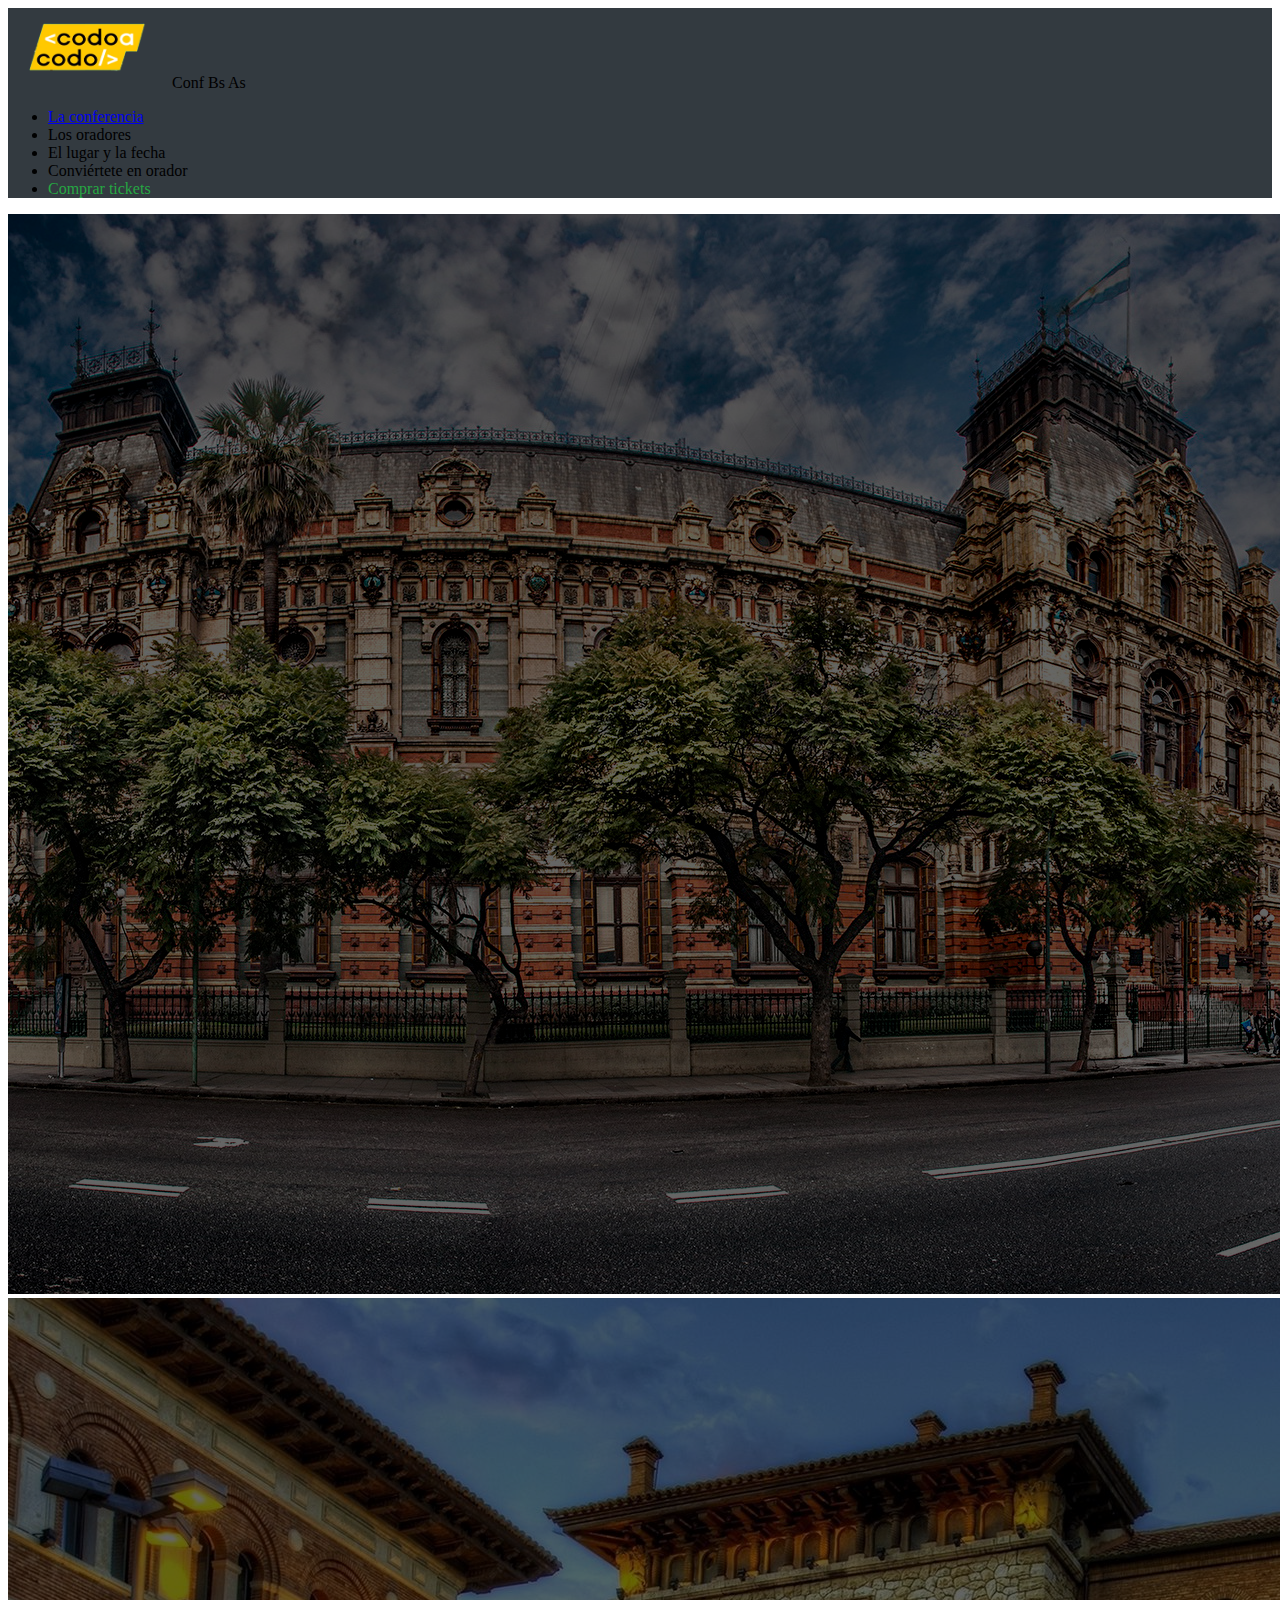
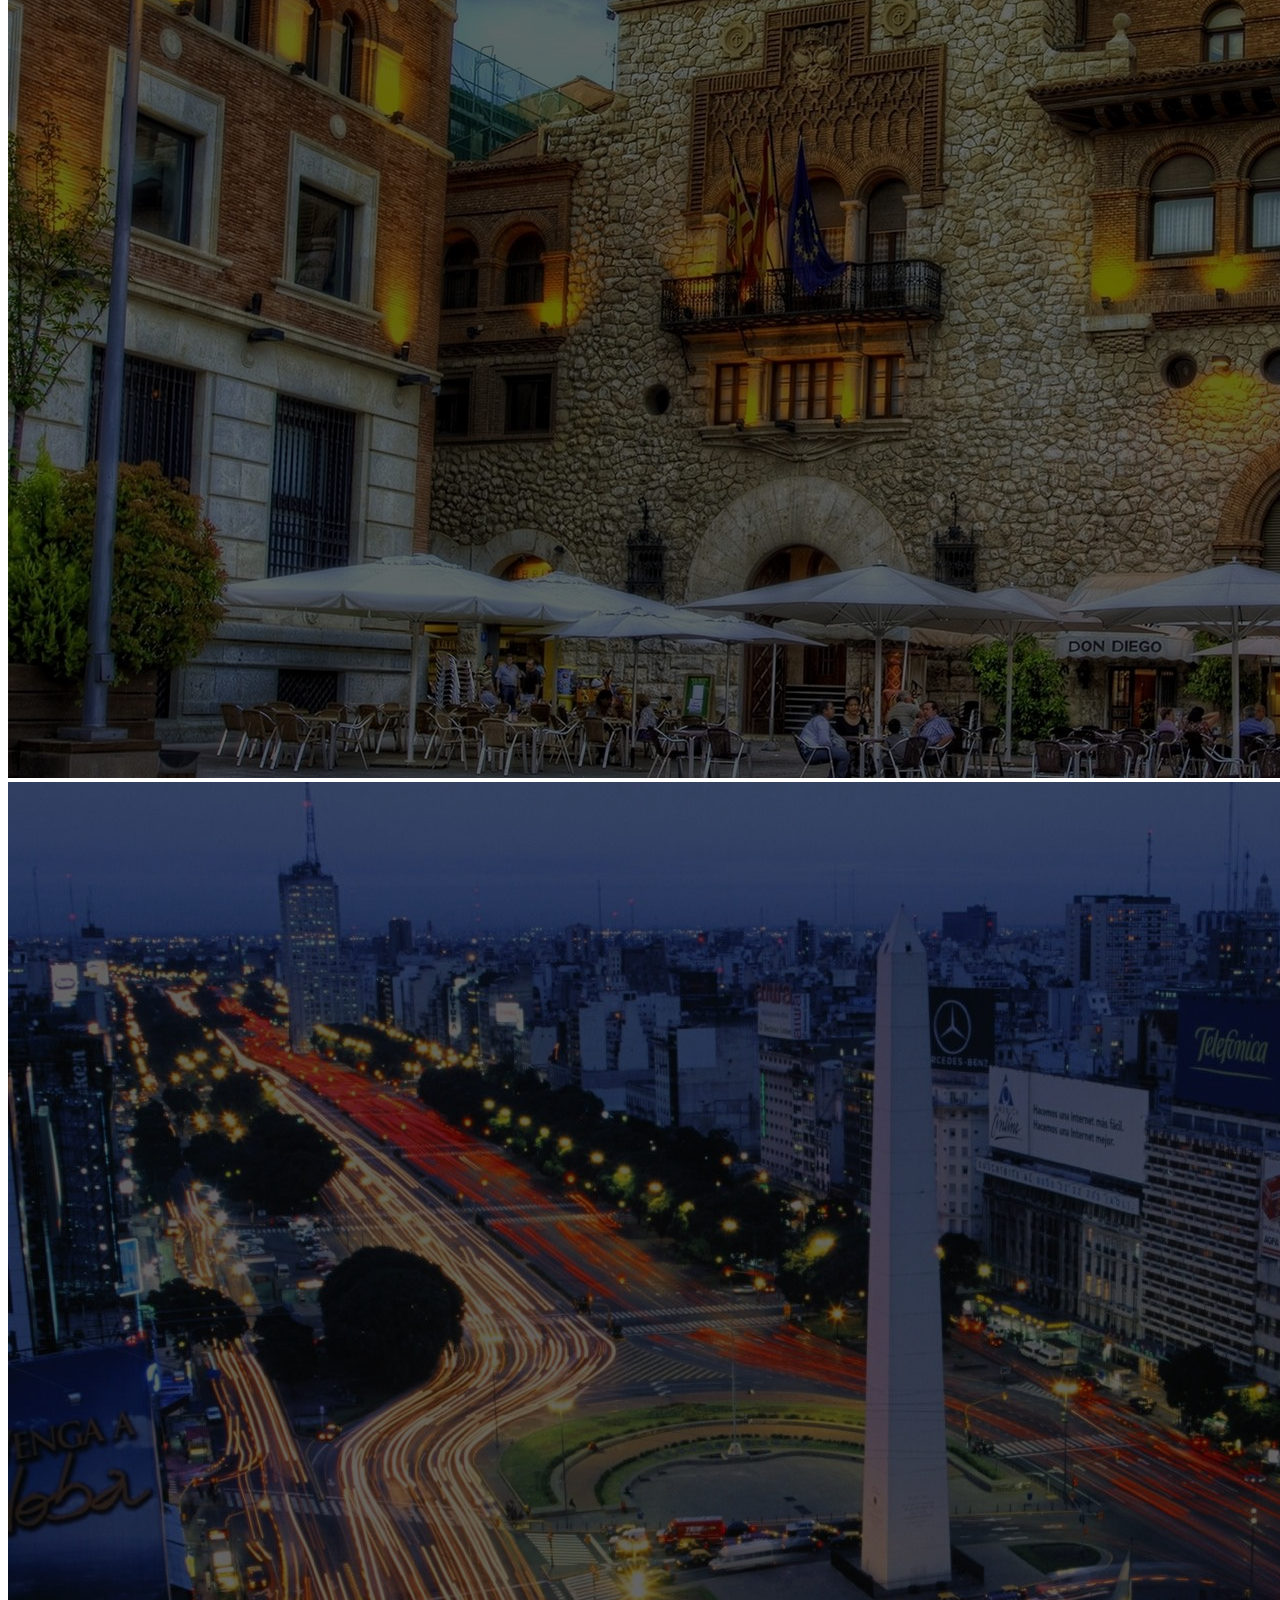
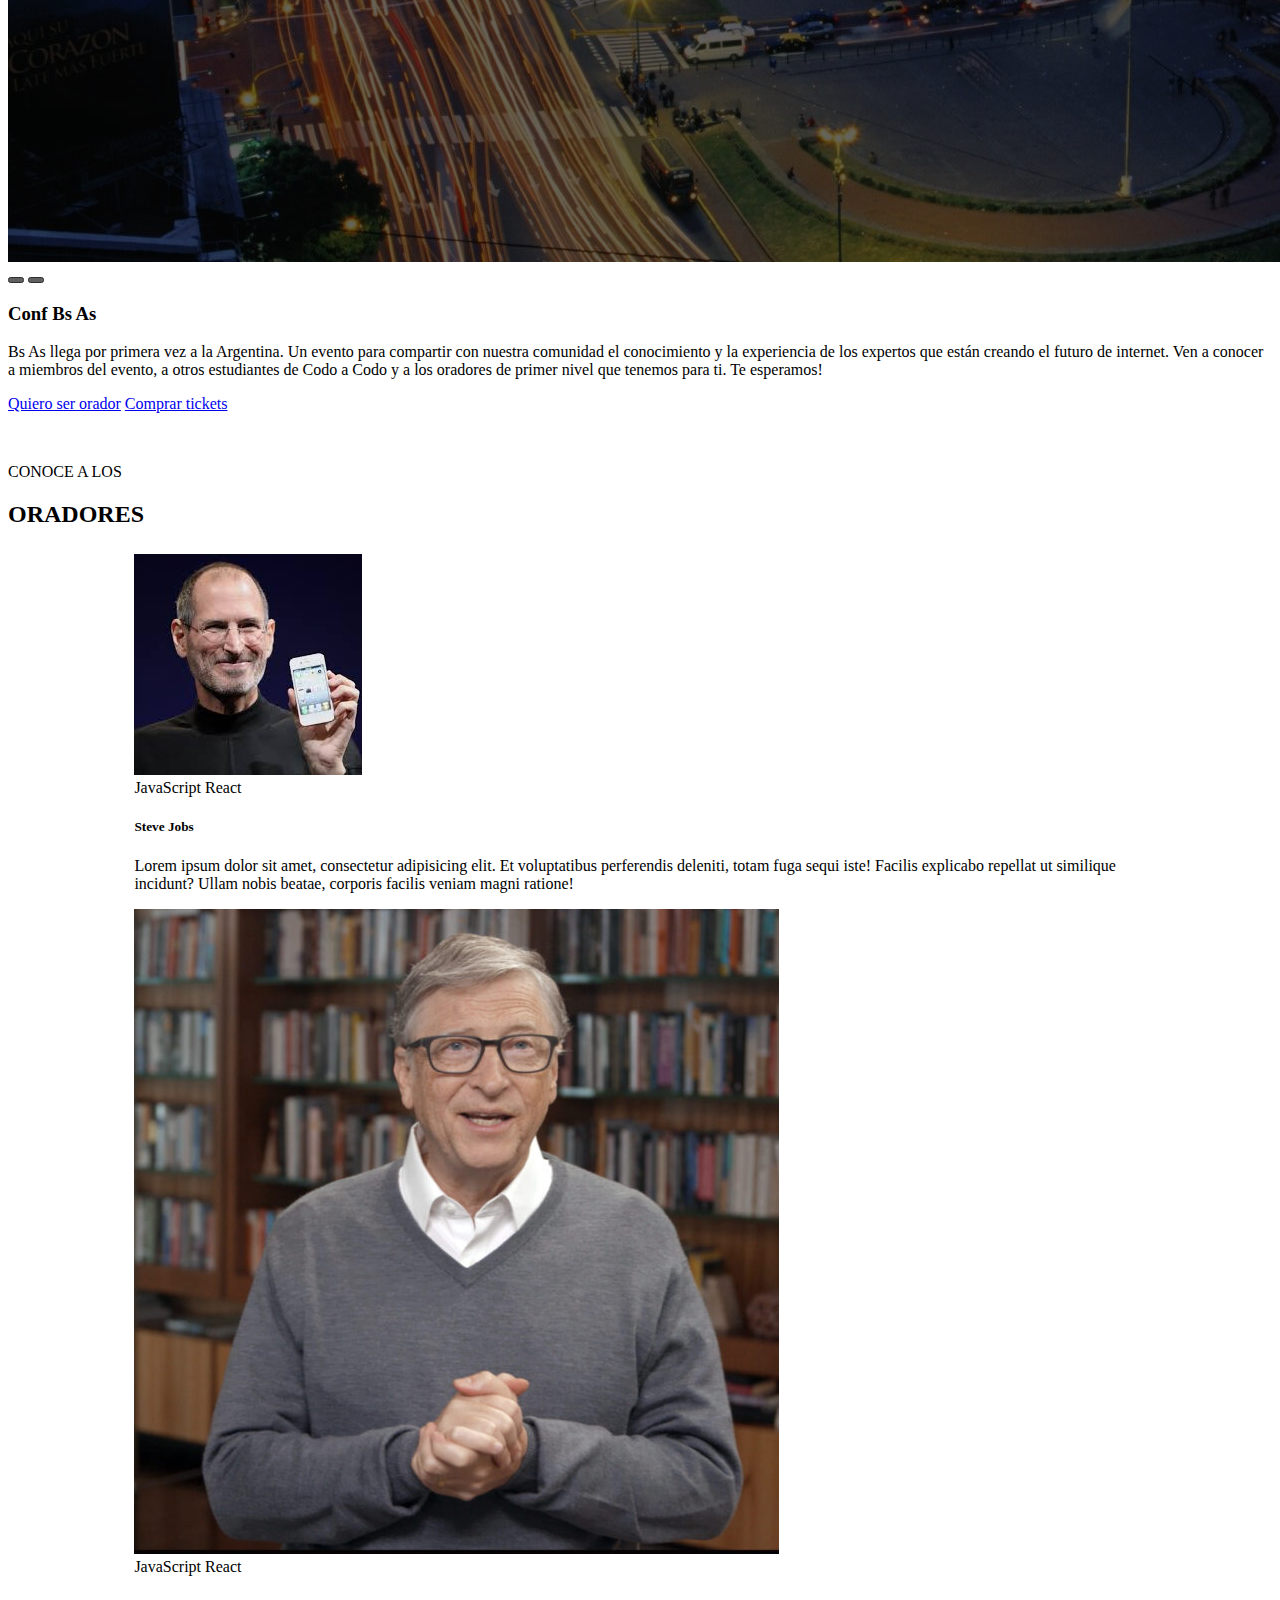
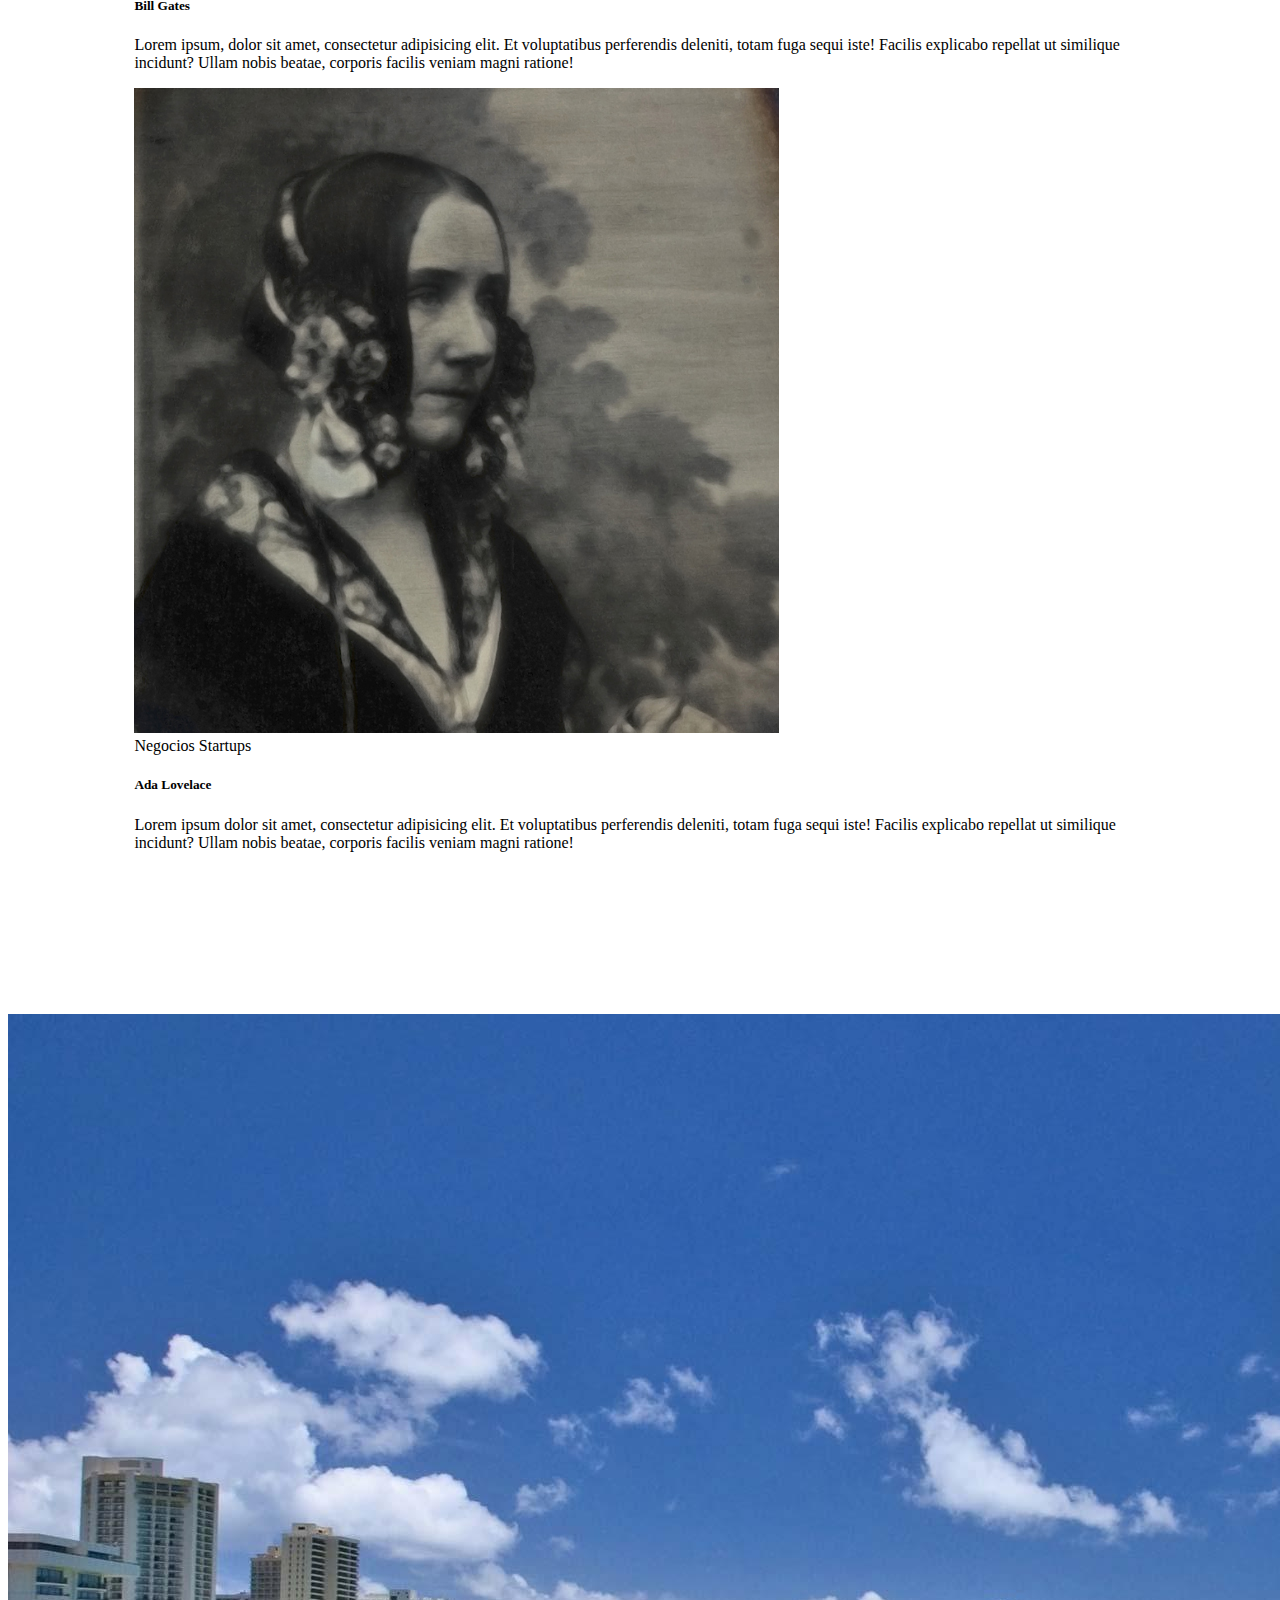
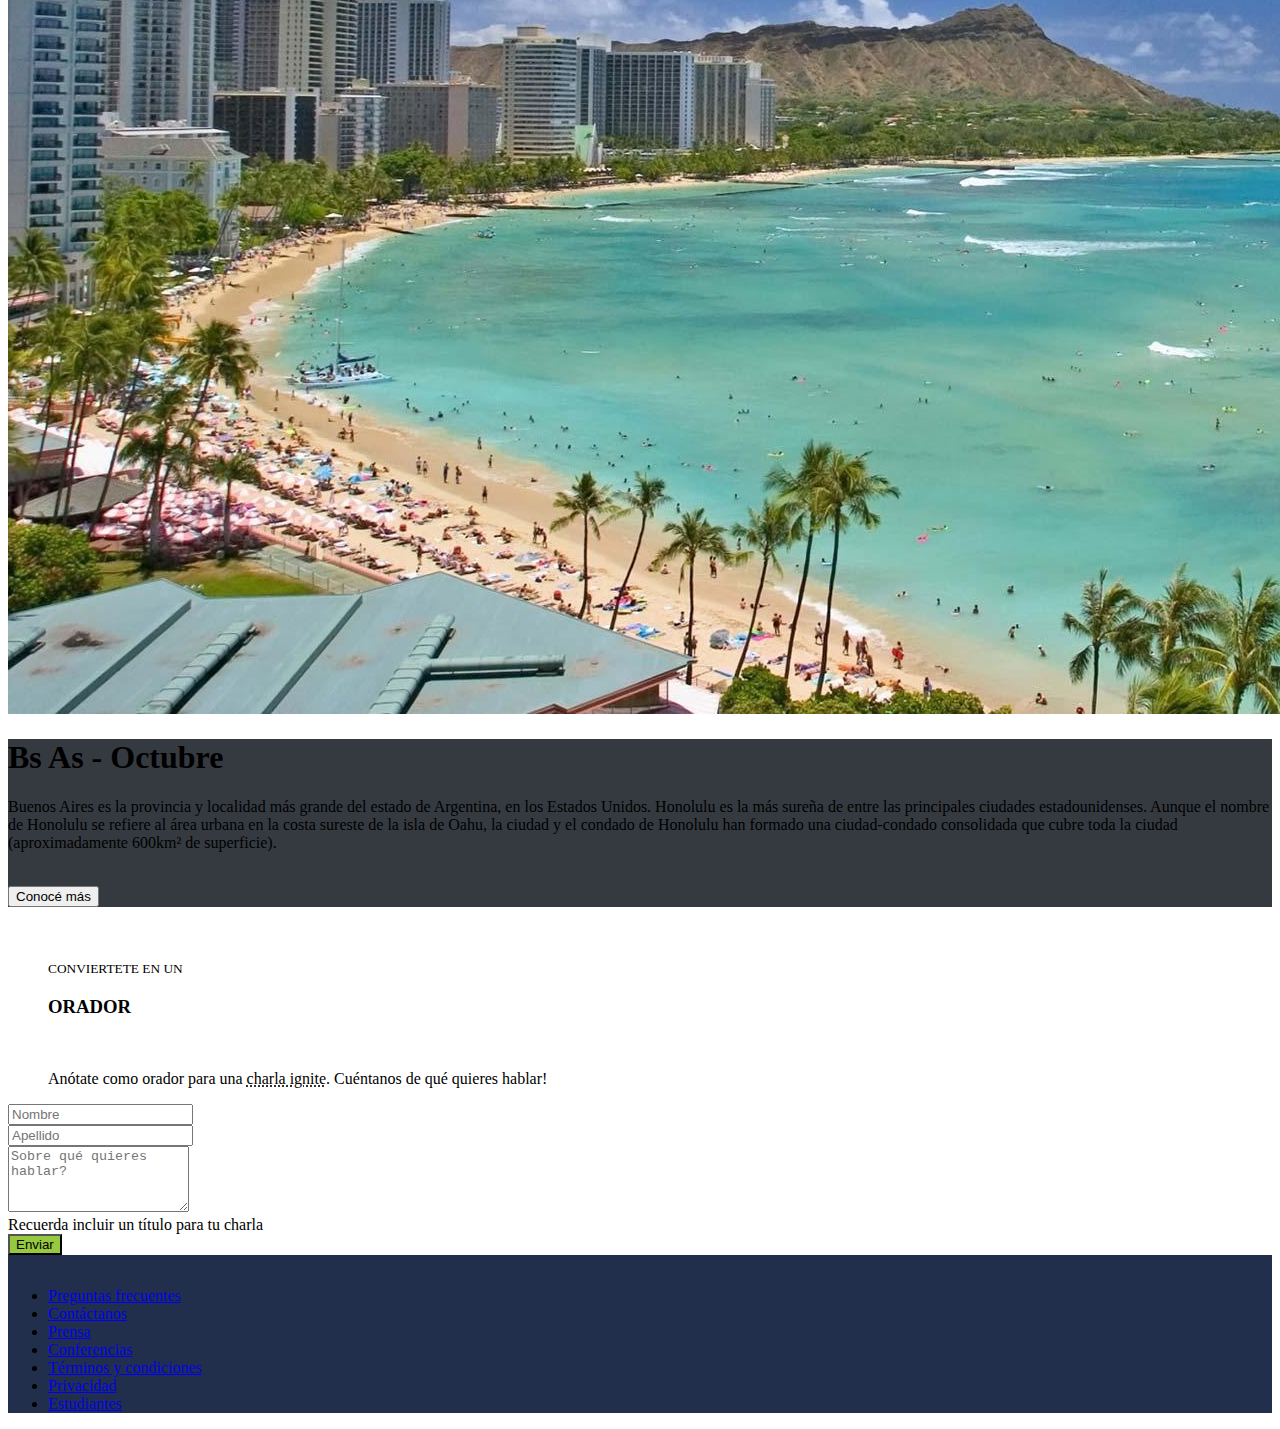
==== index.html @ d7d71525 "0.1" ====
<!DOCTYPE html>
<html lang="en">
    <head>
        <title></title>
        <meta charset="UTF-8">
        <link href="estilo/index.css" rel="stylesheet">
        
        <link href="https://cdn.jsdelivr.net/npm/bootstrap@5.3.0-alpha3/dist/css/bootstrap.min.css" rel="stylesheet" integrity="sha384-KK94CHFLLe+nY2dmCWGMq91rCGa5gtU4mk92HdvYe+M/SXH301p5ILy+dN9+nJOZ" crossorigin="anonymous">
        

    </head>
    <body>
        <script src="https://cdn.jsdelivr.net/npm/bootstrap@5.3.0-alpha3/dist/js/bootstrap.bundle.min.js" integrity="sha384-ENjdO4Dr2bkBIFxQpeoTz1HIcje39Wm4jDKdf19U8gI4ddQ3GYNS7NTKfAdVQSZe" crossorigin="anonymous"></script>

        <nav class="navbar navbar-expand-lg navbar-dark" id="inavbar">
            <div class="container">
                <div class="navbar-brand" href="#">
                    <img src="imagenes/codoacodo.png" alt="Logo" width="160" height="80">
                    Conf Bs As
                </div>
                <div class="justify-content-end" id="BarraD">
                    <ul class="navbar-nav me-auto mb-2 mb-lg-0">
                        <li class="nav-item">
                            <a class="nav-link active" aria-current="page" href="#">La conferencia</a>
                        </li>
                        <li class="nav-item">
                            <a class="nav-link">Los oradores</a>
                        </li>
                        <li class="nav-item">
                            <a class="nav-link">El lugar y la fecha</a>
                        </li>
                        <li class="nav-item">
                            <a class="nav-link">Conviértete en orador</a>
                        </li>
                        <li class="nav-item">
                            <a class="nav-link btn-success">Comprar tickets</a>
                        </li>
                    </ul>
                </div>
            </div>
        </nav>
        
        <div id="islider" class="carousel slide" data-bs-ride="false">
            <div class="carousel-inner">
                <div class="carousel-item active">
                    <img src="imagenes/ba1.jpg" class="d-block w-100 img-fluid">
                </div>
                
                <div class="carousel-item">
                    <img src="imagenes/ba2.jpg" class="d-block w-100 img-fluid">
                </div>
                <div class="carousel-item">
                    <img src="imagenes/ba3.jpg" class="d-block w-100 img-fluid">
                </div>
            </div>
            <button class="carousel-control-prev" type="button" data-bs-target="#islider" data-bs-slide="prev">
              <span class="carousel-control-prev-icon" aria-hidden="true"></span>
            </button>
            <button class="carousel-control-next" type="button" data-bs-target="#islider" data-bs-slide="next">
              <span class="carousel-control-next-icon" aria-hidden="true"></span>
            </button>
        </div>
        <div class="container">
            <div class="carousel-caption text-end pb-5">
                <div class="row">
                    <div class="col-lg-5 offset-lg-7">
                        <h3>Conf Bs As</h3>
                        <p>
                            Bs As llega por primera vez a la Argentina. Un evento para compartir con
                        nuestra comunidad el conocimiento y la experiencia de los expertos que
                           están creando el futuro de internet. Ven a conocer a miembros del
                              evento, a otros estudiantes de Codo a Codo y a los oradores de primer
                         nivel que tenemos para ti. Te esperamos! </p>
                        <p><a class="btn btn-outline-light mb-3" href="#">Quiero ser orador</a> <a class="btn btn-success ms-2 mb-3" href="#">Comprar tickets</a></p>
                    </div>
                </div>
            </div>
        </div>
    </br>
        <div class="text-center">
            <p>CONOCE A LOS</p>
            <h2>ORADORES</h2>
        </div>
        <div class="row row-cols-md-3" id="icards">
            <div class="col">
                <div class="card">
                    <img src="imagenes/steve.jpg" class="card-img-top" alt="Steve">
                    <div class="card-body">
                        <span class="badge text-bg-warning">JavaScript</span>
                        <span class="badge text-bg-info text-white">React</span>
                        <h5 class="card-title">Steve Jobs</h5>
                        <p class="card-text">Lorem ipsum dolor sit amet, consectetur adipisicing
                             elit. Et voluptatibus perferendis deleniti, totam fuga
                            sequi iste! Facilis explicabo repellat ut similique
                        incidunt? Ullam nobis beatae, corporis facilis veniam
                    magni ratione!</p>
                    </div>
                </div>
            </div>
            <div class="col">
                <div class="card">
                    <img src="imagenes/bill.jpg" class="card-img-top" alt="Bill">
                    <div class="card-body">
                        <span class="badge text-bg-warning">JavaScript</span>
                        <span class="badge text-bg-info text-white" >React</span>
                        <h5 class="card-title">Bill Gates</h5>
                        <p class="card-text">Lorem ipsum, dolor sit amet, consectetur adipisicing
                             elit. Et voluptatibus perferendis deleniti, totam fuga
                            sequi iste! Facilis explicabo repellat ut similique
                        incidunt? Ullam nobis beatae, corporis facilis veniam 
                        magni ratione!</p>
                    </div>
                </div>
            </div>
            <div class="col">
                <div class="card">
                    <img src="imagenes/ada.jpeg" class="card-img-top" alt="Ada">
                    <div class="card-body">
                        <span class="badge text-bg-secondary">Negocios</span>
                        <span class="badge text-bg-danger">Startups</span>
                        <h5 class="card-title">Ada Lovelace</h5>
                        <p class="card-text">Lorem ipsum dolor sit amet, consectetur adipisicing
                             elit. Et voluptatibus perferendis deleniti, totam fuga
                            sequi iste! Facilis explicabo repellat ut similique
                        incidunt? Ullam nobis beatae, corporis facilis veniam
                    magni ratione!</p>
                    </div>
                </div>
            </div>
        </div>
        <br>
        <br>
        <div class="row">
            <div class="col-md-6">
                <img src="imagenes/honolulu.jpg" class="img-fluid" alt="honolulu">
            </div> 
            <div class="col-md-6 link-light" id="ibloqueoctubre">
                <h1>Bs As - Octubre</h1>
                <p>Buenos Aires es la provincia y localidad más grande del estado de Argentina, en los Estados Unidos. Honolulu es la más sureña de entre las principales ciudades estadounidenses. Aunque el nombre de Honolulu se refiere al área urbana en la costa sureste de la isla de Oahu, la ciudad y el condado de Honolulu han formado una ciudad-condado consolidada que cubre toda la ciudad (aproximadamente 600km² de superficie).</p>
                <br>
                <button type="button" class="btn btn-outline-light">Conocé más</button>
            </div>   
        </div>
        <br>
        <br>
        <figure class="text-center">
            <p><small>CONVIERTETE EN UN</small></p>
            <h3>ORADOR</h3>
            <br>
            <p>Anótate como orador para una <abbr title="Ejemplo">charla ignite</abbr>. Cuéntanos de qué quieres hablar!</p>
        </figure>
        <form class="container" id="iform">
            <div class="row">
            <div class="col-md-6">
                <input type="text" class="form-control"  placeholder="Nombre">
            </div>
            <div class="col-md-6">
                <input type="text" class="form-control"  placeholder="Apellido">
            </div>
            <div class="col-md-12">
                <textarea class="form-control"  rows="4" placeholder="Sobre qué quieres hablar?"></textarea>
                <div  class="form-text">
                    Recuerda incluir un título para tu charla
                </div>
            </div>
            <div class="d-grid gap-2 col-md-12 mx-auto">
                <button class="btn text-white" type="button" id="isend">Enviar</button>
            </div>
        </div>
    </form>
       
    </body>

    <footer class="my-4 py-3A" id="ifooter">
        <ul class="nav justify-content-center border-bottom pb-3 mb-3">
          <li class="nav-item"><a href="#" class="nav-link px-2 text-white">Preguntas frecuentes</a></li>
          <li class="nav-item"><a href="#" class="nav-link px-2 text-white">Contáctanos</a></li>
          <li class="nav-item"><a href="#" class="nav-link px-2 text-white">Prensa</a></li>
          <li class="nav-item"><a href="#" class="nav-link px-2 text-white">Conferencias</a></li>
          <li class="nav-item"><a href="#" class="nav-link px-2 text-white">Términos y condiciones</a></li>
          <li class="nav-item"><a href="#" class="nav-link px-2 text-white">Privacidad</a></li>
          <li class="nav-item"><a href="#" class="nav-link px-2 text-white">Estudiantes</a></li>
        </ul>
      </footer>
</html>
---- estilo/index.css ----
#inavbar
{
    background-color: #333A40 !important;
}

a.nav-link.btn-success{

    color: #26A743;
}

#icards
{
    width: 80%;
    margin: 10%;
    margin-top: 2%;
}

#islider
{
    width: 100%;
    filter:brightness(40%);
    
}

#ibloqueoctubre
{
    background: #353A40;
}

#iform
{
    width: 55%;
}

#isend
{
    background: #96c93e;
}

#ifooter
{
    background: rgb(33,47,76);  
 
}

    .py-3A
     {
        padding-top: 1rem!important;
      /*  padding-bottom: 1rem!important;*/
    }
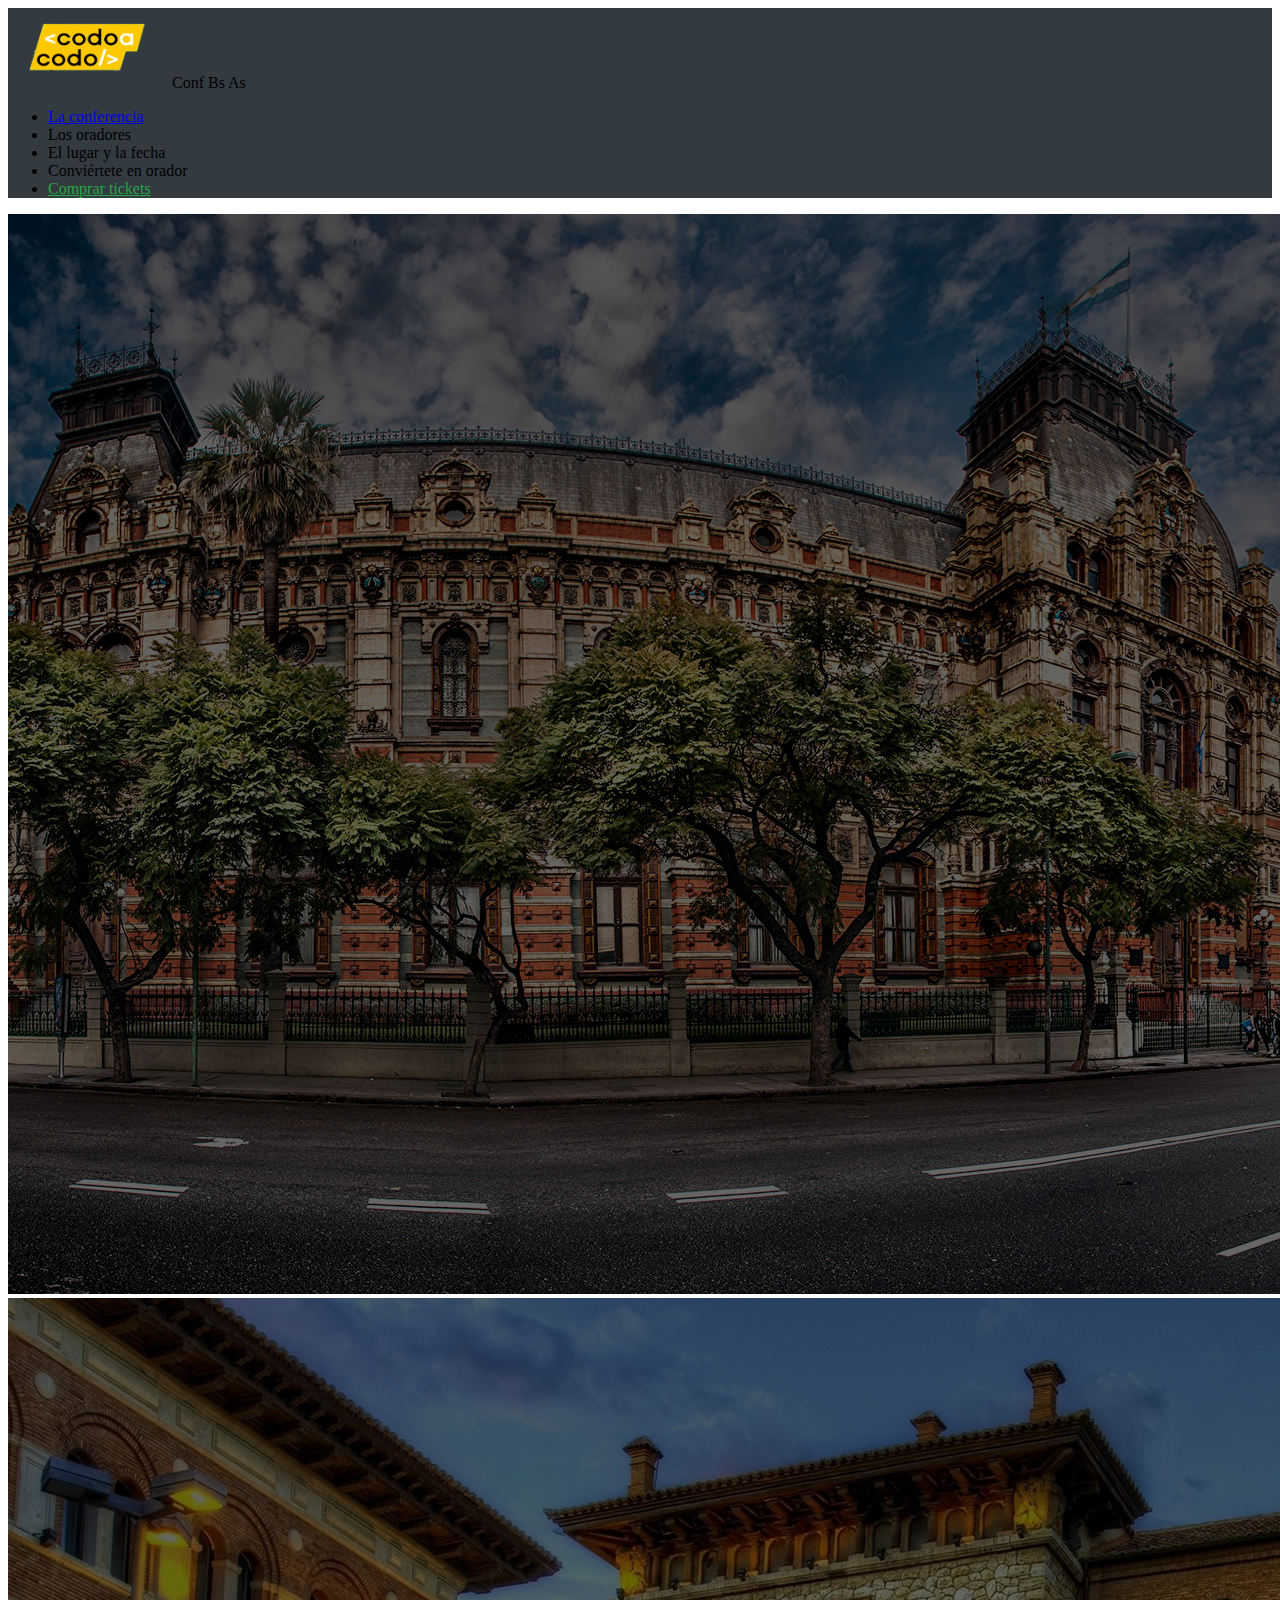
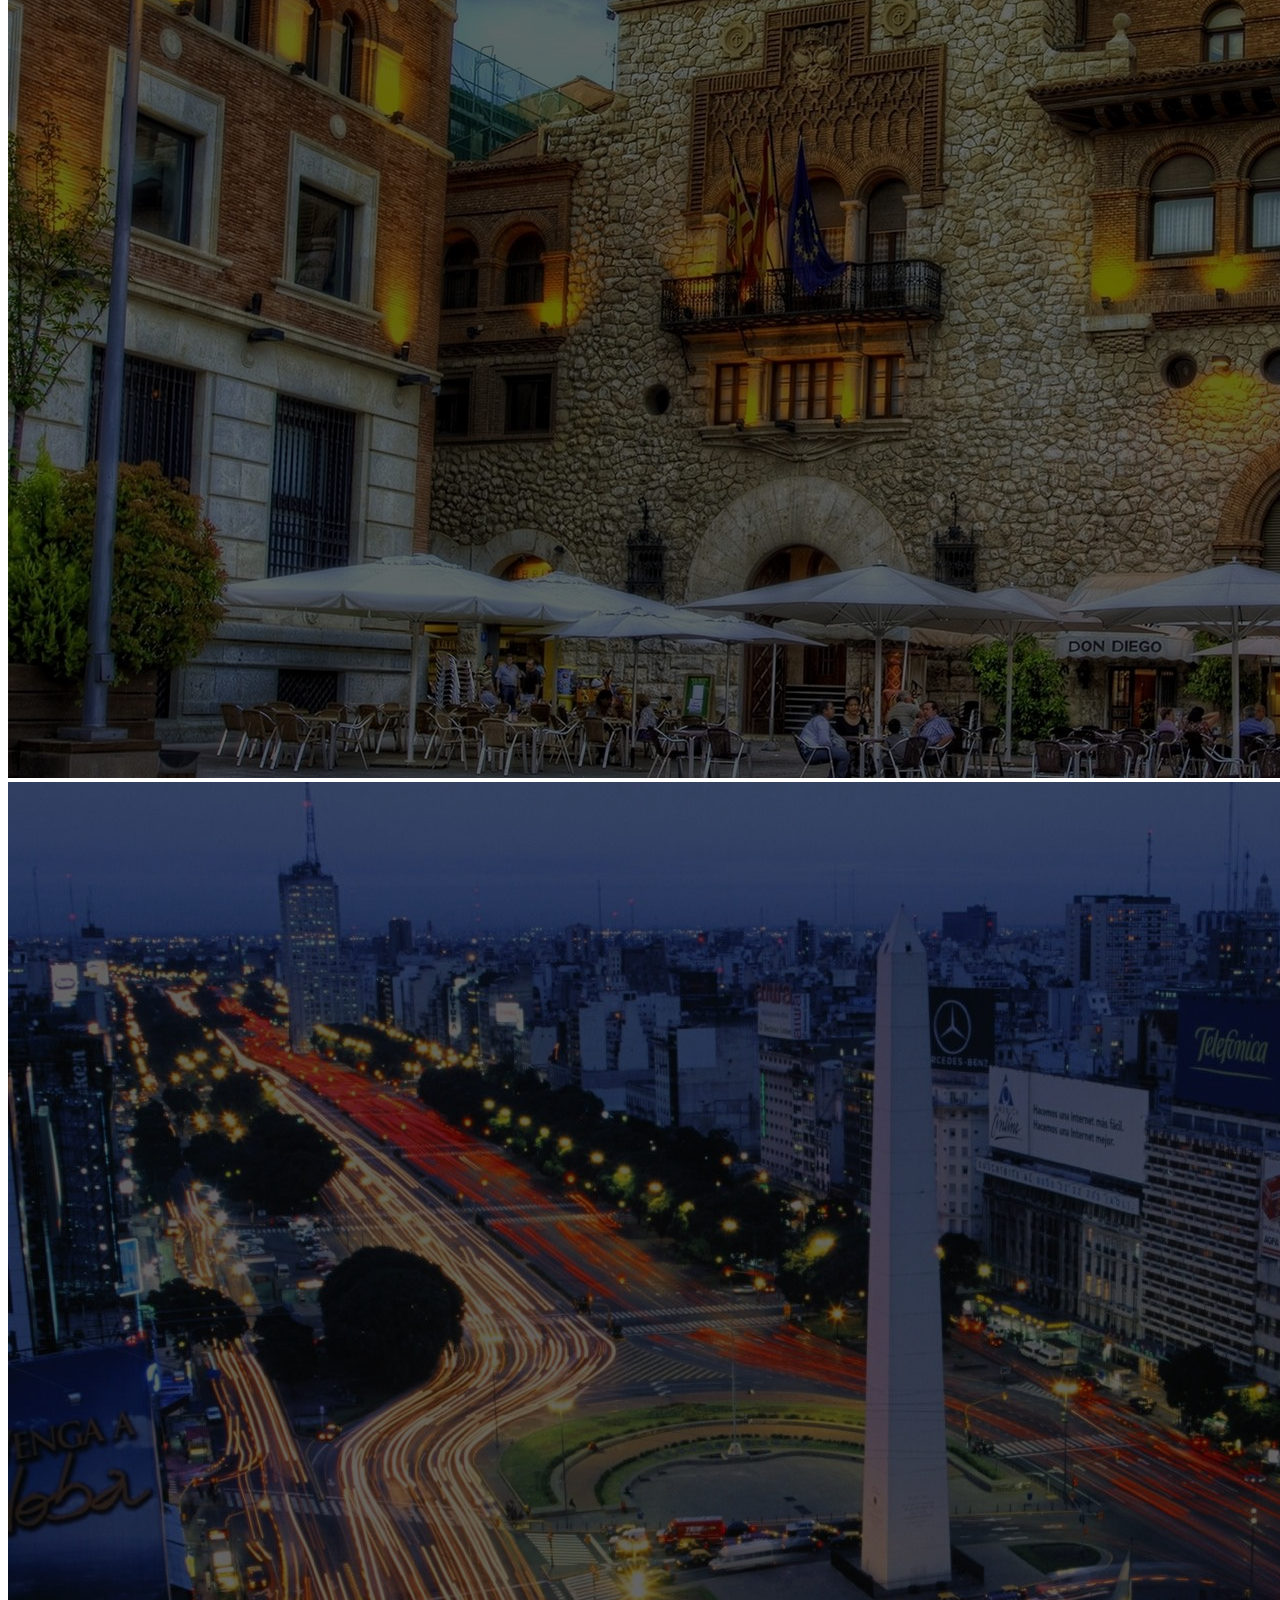
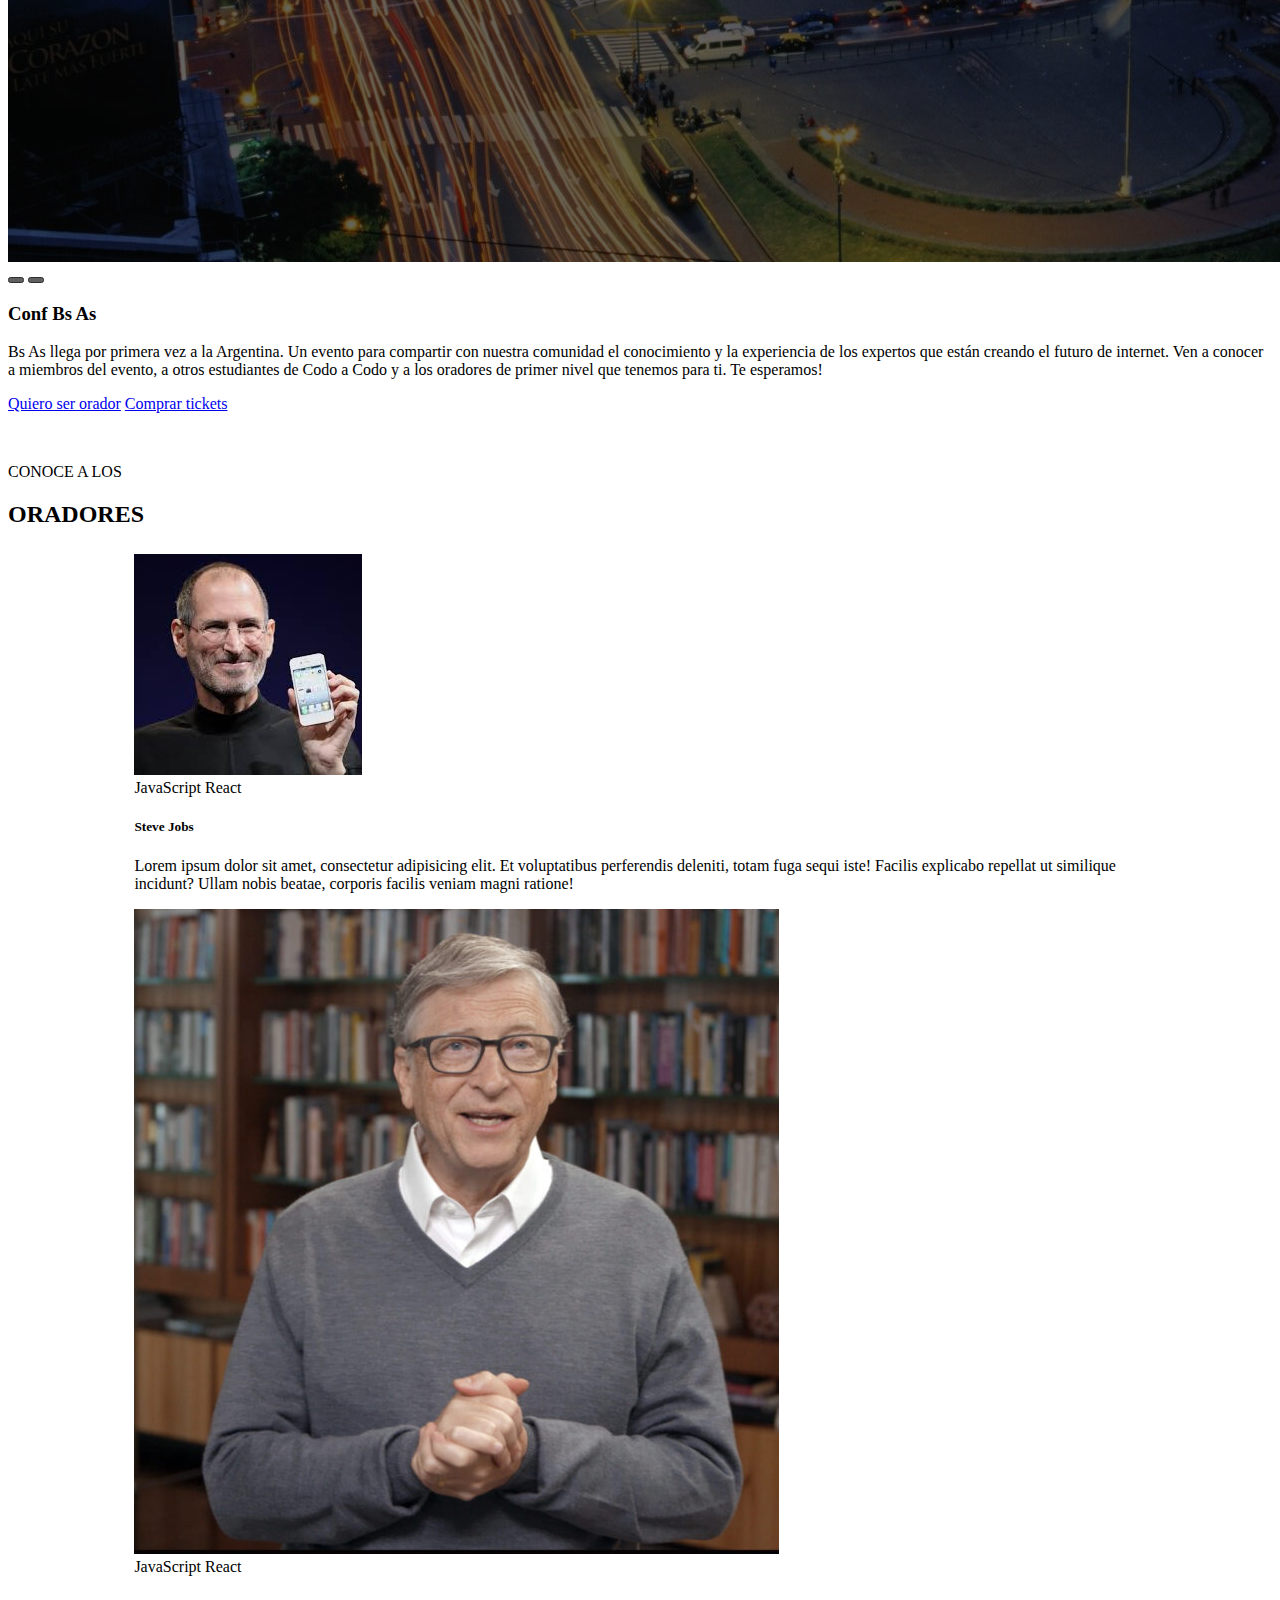
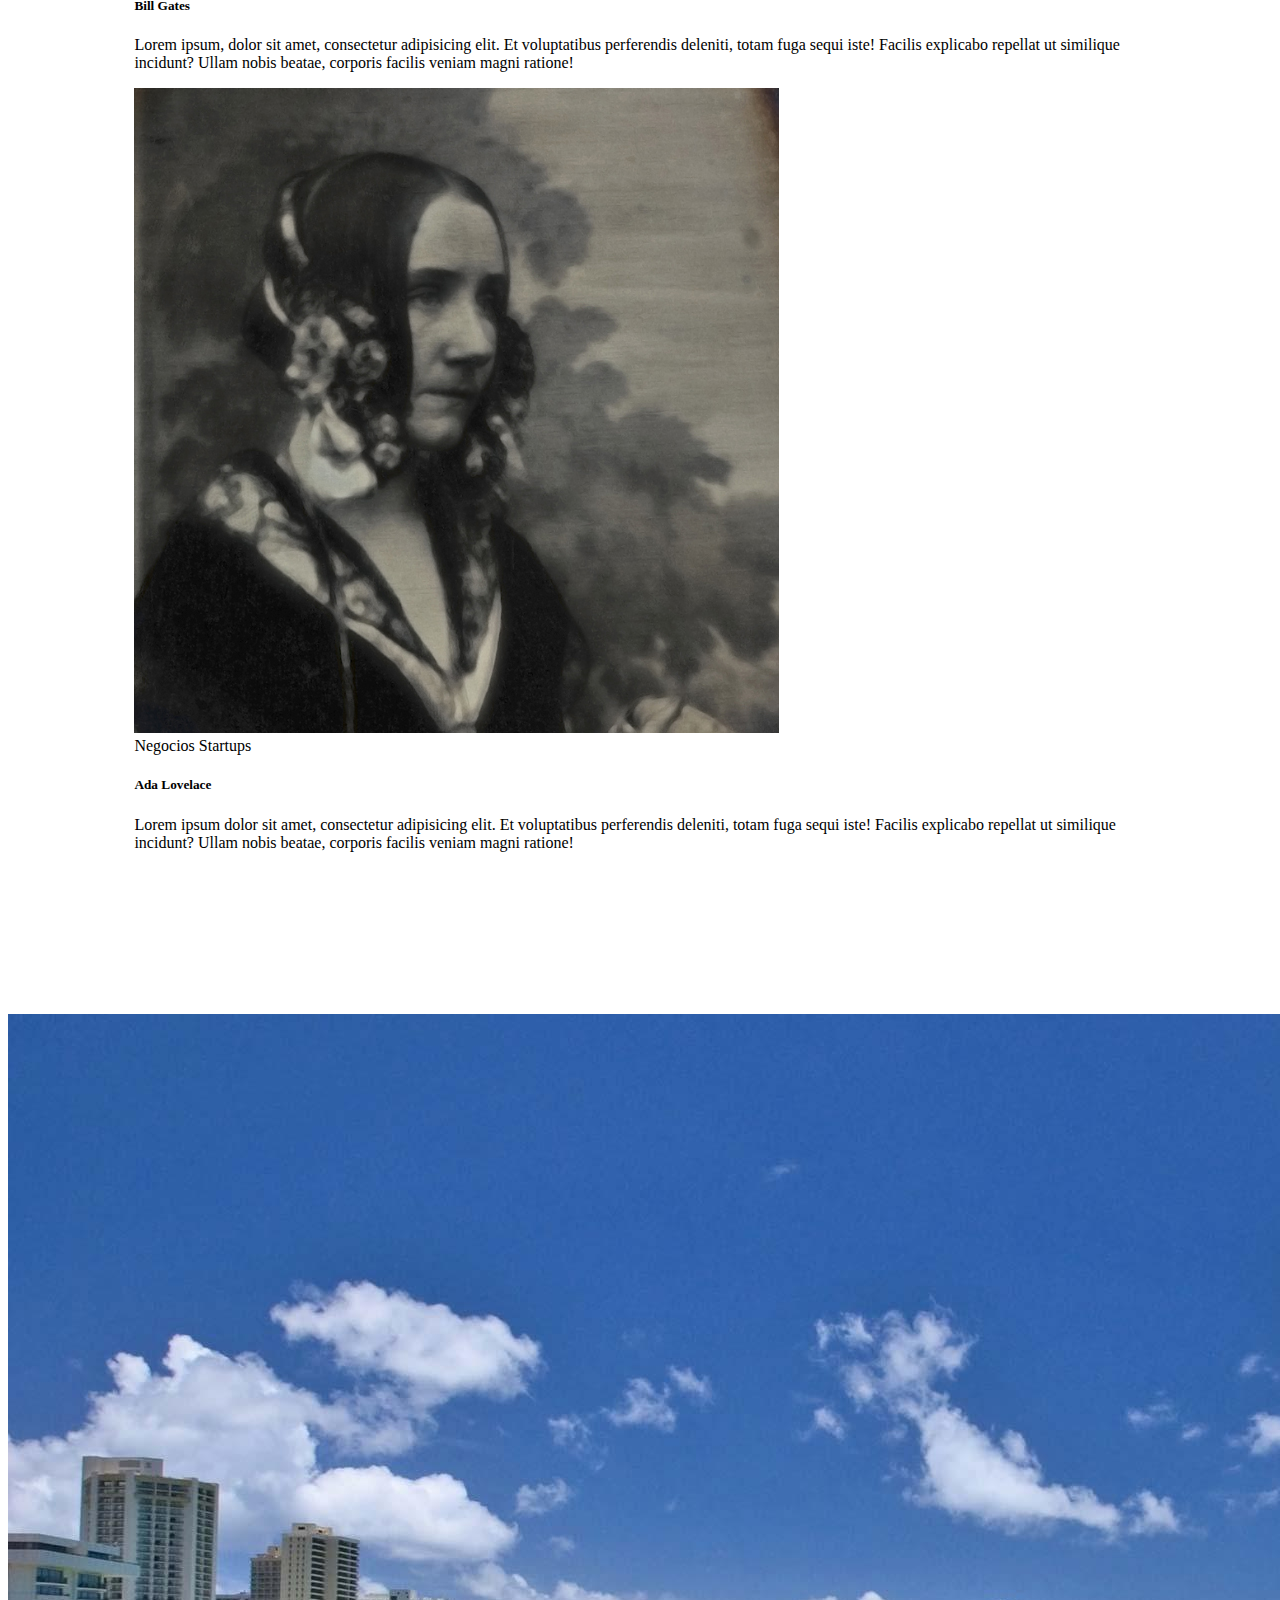
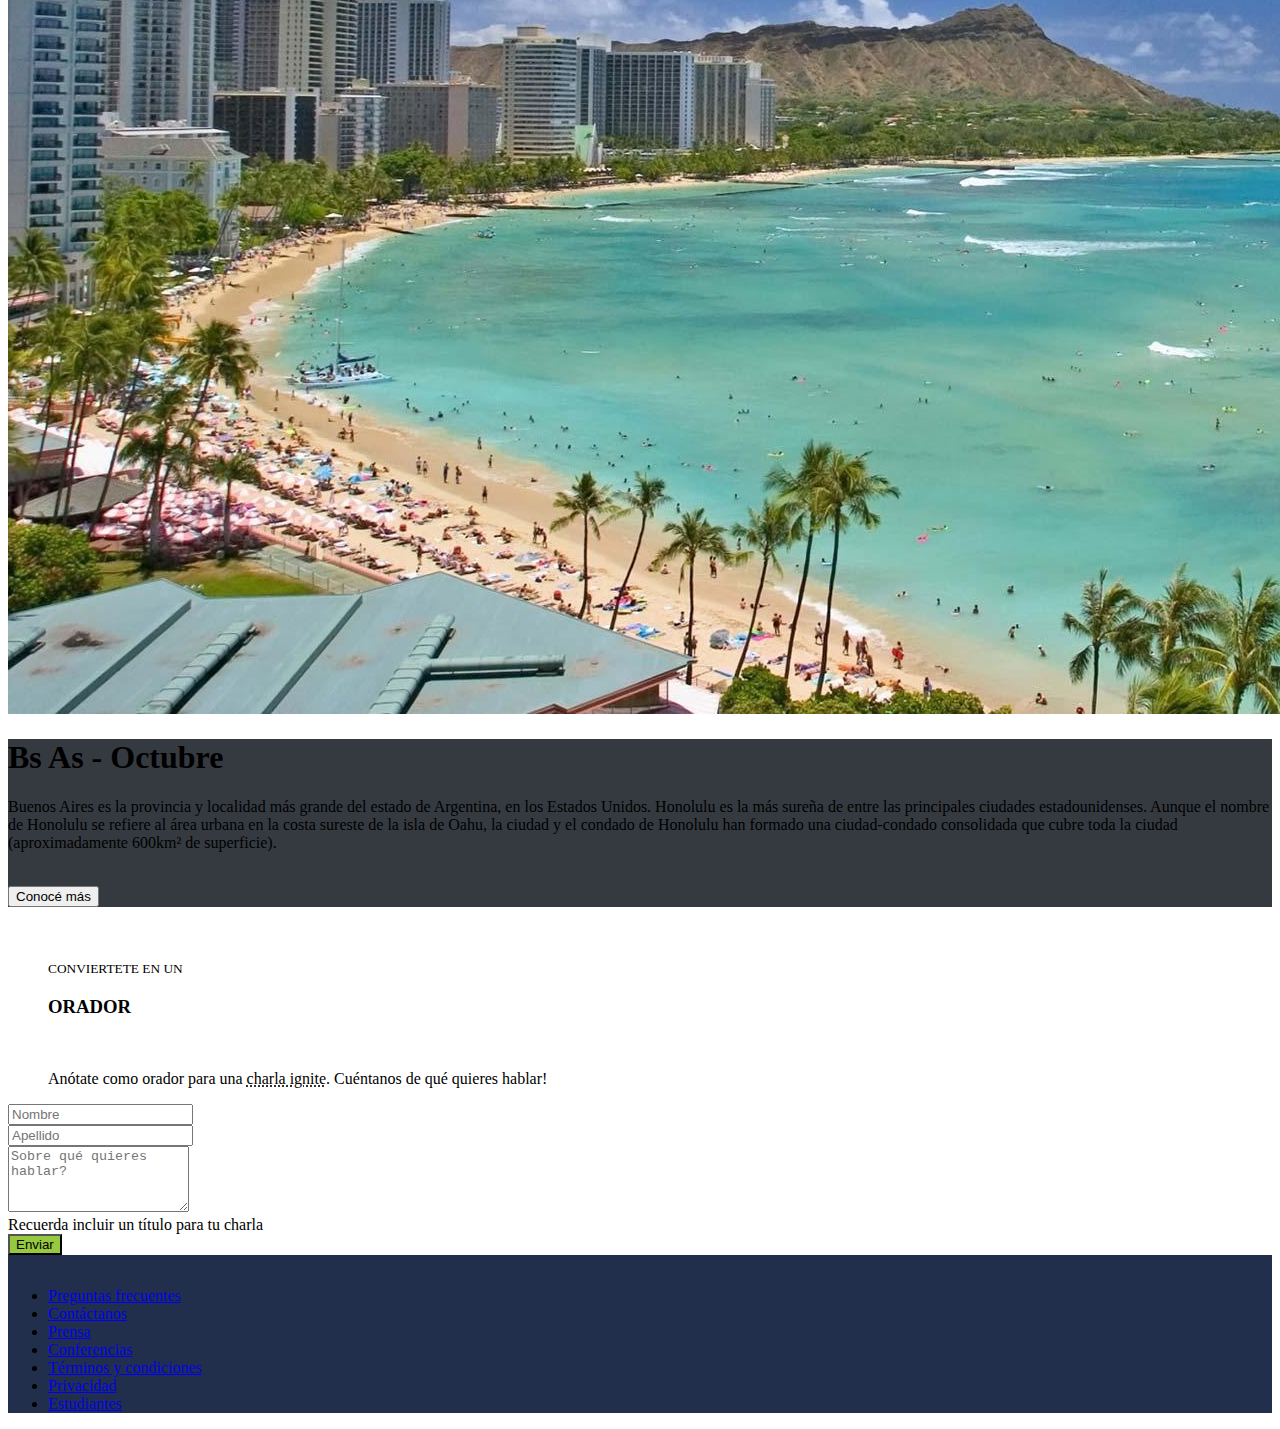
==== commit e0605480: "js" ====
--- a/index.html
+++ b/index.html
@@ -33,7 +33,7 @@
                             <a class="nav-link">Conviértete en orador</a>
                         </li>
                         <li class="nav-item">
-                            <a class="nav-link btn-success">Comprar tickets</a>
+                            <a class="nav-link btn-success" href="comprar.html">Comprar tickets</a>
                         </li>
                     </ul>
                 </div>
@@ -71,7 +71,7 @@
                            están creando el futuro de internet. Ven a conocer a miembros del
                               evento, a otros estudiantes de Codo a Codo y a los oradores de primer
                          nivel que tenemos para ti. Te esperamos! </p>
-                        <p><a class="btn btn-outline-light mb-3" href="#">Quiero ser orador</a> <a class="btn btn-success ms-2 mb-3" href="#">Comprar tickets</a></p>
+                        <p><a class="btn btn-outline-light mb-3" href="#">Quiero ser orador</a> <a class="btn btn-success ms-2 mb-3" href="comprar.html">Comprar tickets</a></p>
                     </div>
                 </div>
             </div>
